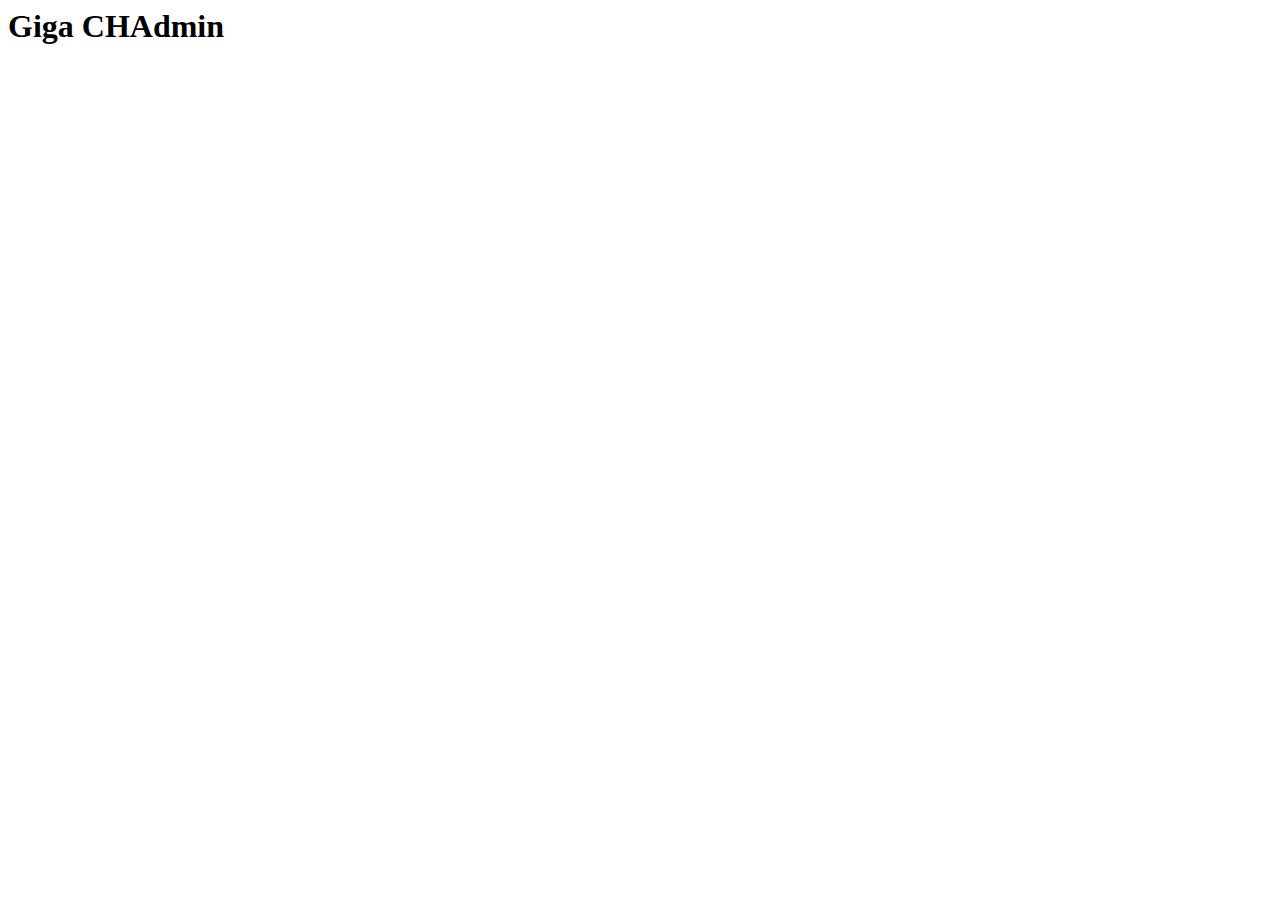
==== src/cheese/admin/index.html @ 72a4ef08 "logge gui" ====
<html lang="cs">
<head>
    <meta charset='utf-8'>
    <meta name="viewport" content="width=device-width, initial-scale=1">
    <link rel="stylesheet" href="/admin/styles/style.css">
    <link rel="icon" href="/admin/web/favicon.ico" type="image/x-icon">
    <title>CHAdmin</title>
</head>
<body>
    <h1>Giga CHAdmin</h1>
    <table id="settingsTable"></table>
    <label id="logDesc"></label><br><br>
    <div id="log" class="logDiv">
        <table id="logTable" class="logTable"></table>
    </div>

    <script src="http://frogie.cz/scripts/public/cookies.js"></script>
    <script src="http://frogie.cz/scripts/public/communication.js"></script>
    <script src="admin/scripts/settings.js"></script>
    <script src="admin/scripts/log.js"></script>
    <script>
        buildSettingTable();
        buildLogTable();
    </script>
</body>
</html>
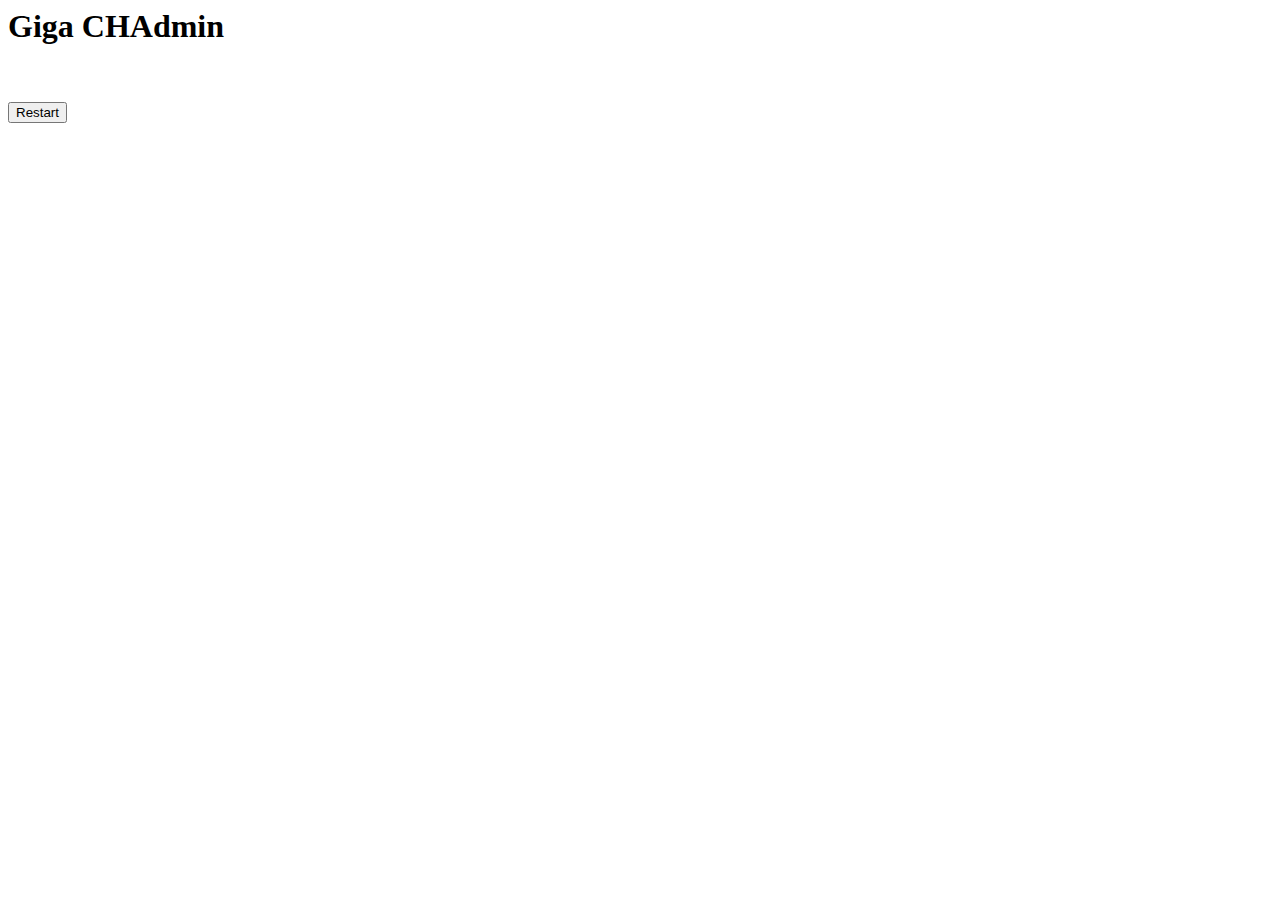
==== commit 7dae0eec: "Automatic commit" ====
--- a/src/cheese/admin/index.html
+++ b/src/cheese/admin/index.html
@@ -13,11 +13,15 @@
     <div id="log" class="logDiv">
         <table id="logTable" class="logTable"></table>
     </div>
+    <div id="control" class="controlDiv">
+        <button onclick="restart()">Restart</button>
+    </div>
 
     <script src="http://frogie.cz/scripts/public/cookies.js"></script>
     <script src="http://frogie.cz/scripts/public/communication.js"></script>
     <script src="admin/scripts/settings.js"></script>
     <script src="admin/scripts/log.js"></script>
+    <script src="admin/scripts/controll.js"></script>
     <script>
         buildSettingTable();
         buildLogTable();
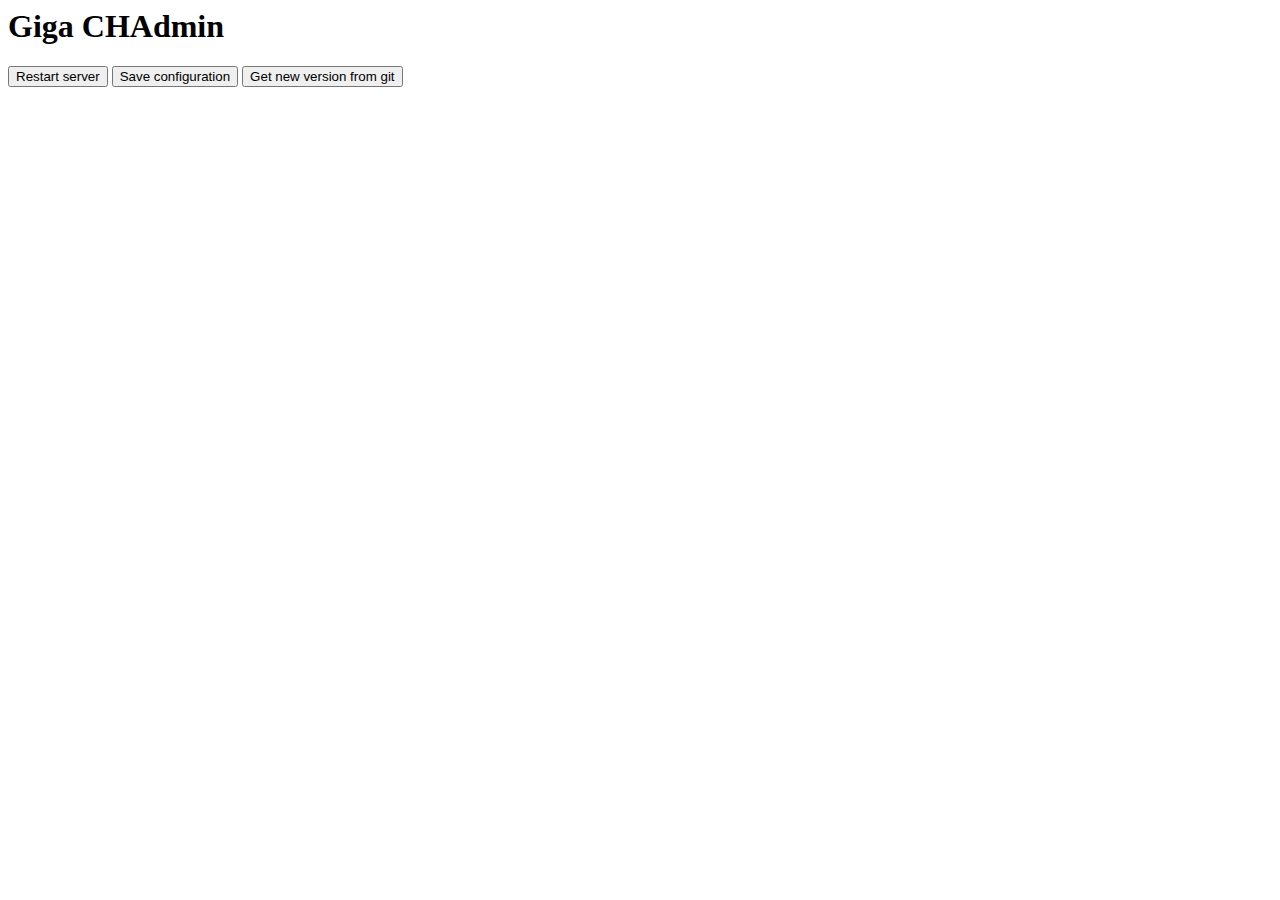
==== commit 888e062e: "Automatic commit" ====
--- a/src/cheese/admin/index.html
+++ b/src/cheese/admin/index.html
@@ -8,13 +8,15 @@
 </head>
 <body>
     <h1>Giga CHAdmin</h1>
+    <div id="control" class="controlDiv">
+        <button onclick="restart()" id="restartButt">Restart server</button>
+        <button onclick="saveChanges()" id="saveButt">Save configuration</button>
+        <button onclick="pullChanges()" id="saveButt">Get new version from git</button>
+    </div>
     <table id="settingsTable"></table>
     <label id="logDesc"></label><br><br>
     <div id="log" class="logDiv">
         <table id="logTable" class="logTable"></table>
-    </div>
-    <div id="control" class="controlDiv">
-        <button onclick="restart()">Restart</button>
     </div>
 
     <script src="http://frogie.cz/scripts/public/cookies.js"></script>
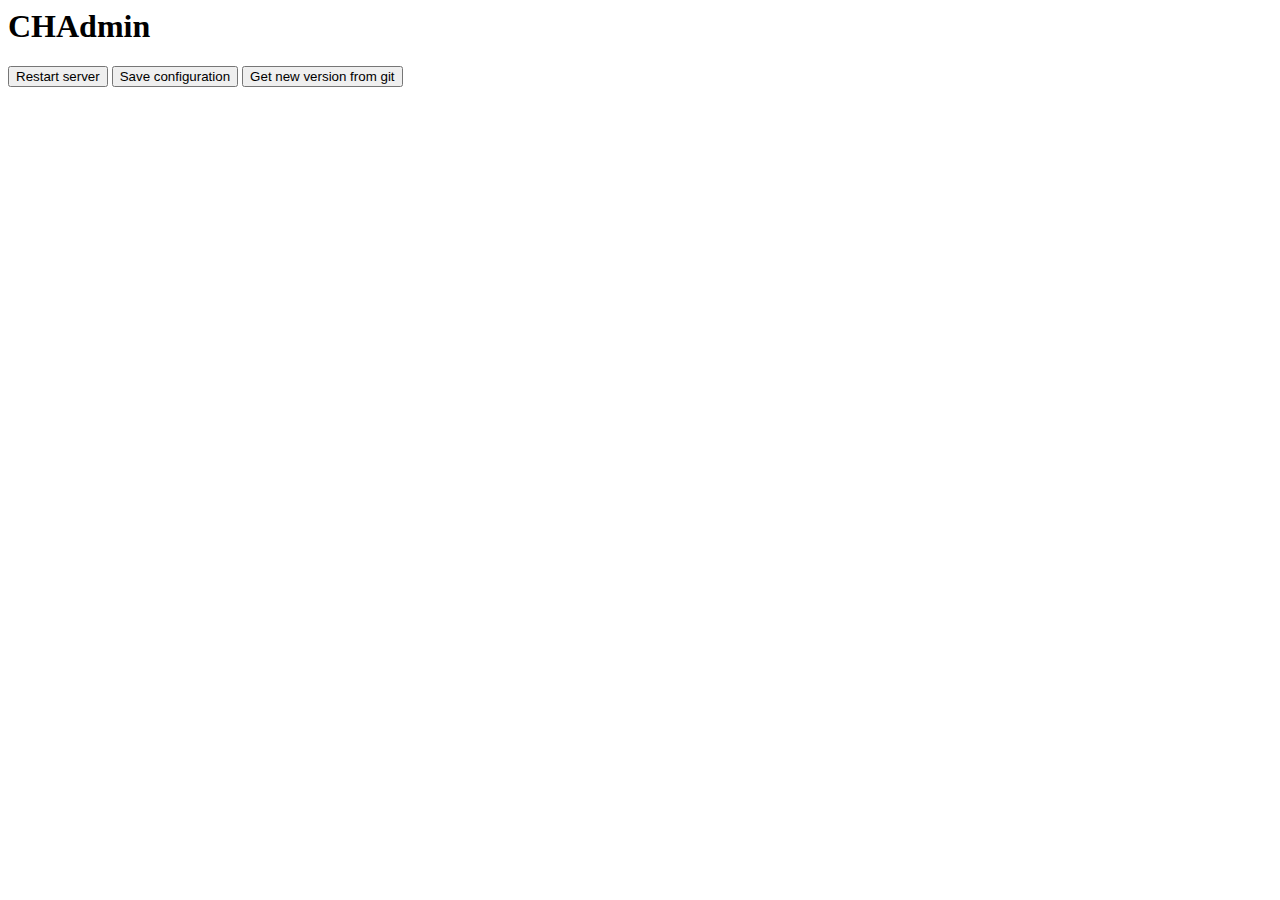
==== commit b8b6b57c: "Remove log" ====
--- a/src/cheese/admin/index.html
+++ b/src/cheese/admin/index.html
@@ -7,7 +7,7 @@
     <title>CHAdmin</title>
 </head>
 <body>
-    <h1>Giga CHAdmin</h1>
+    <h1>CHAdmin</h1>
     <div id="control" class="controlDiv">
         <button onclick="restart()" id="restartButt">Restart server</button>
         <button onclick="saveChanges()" id="saveButt">Save configuration</button>
